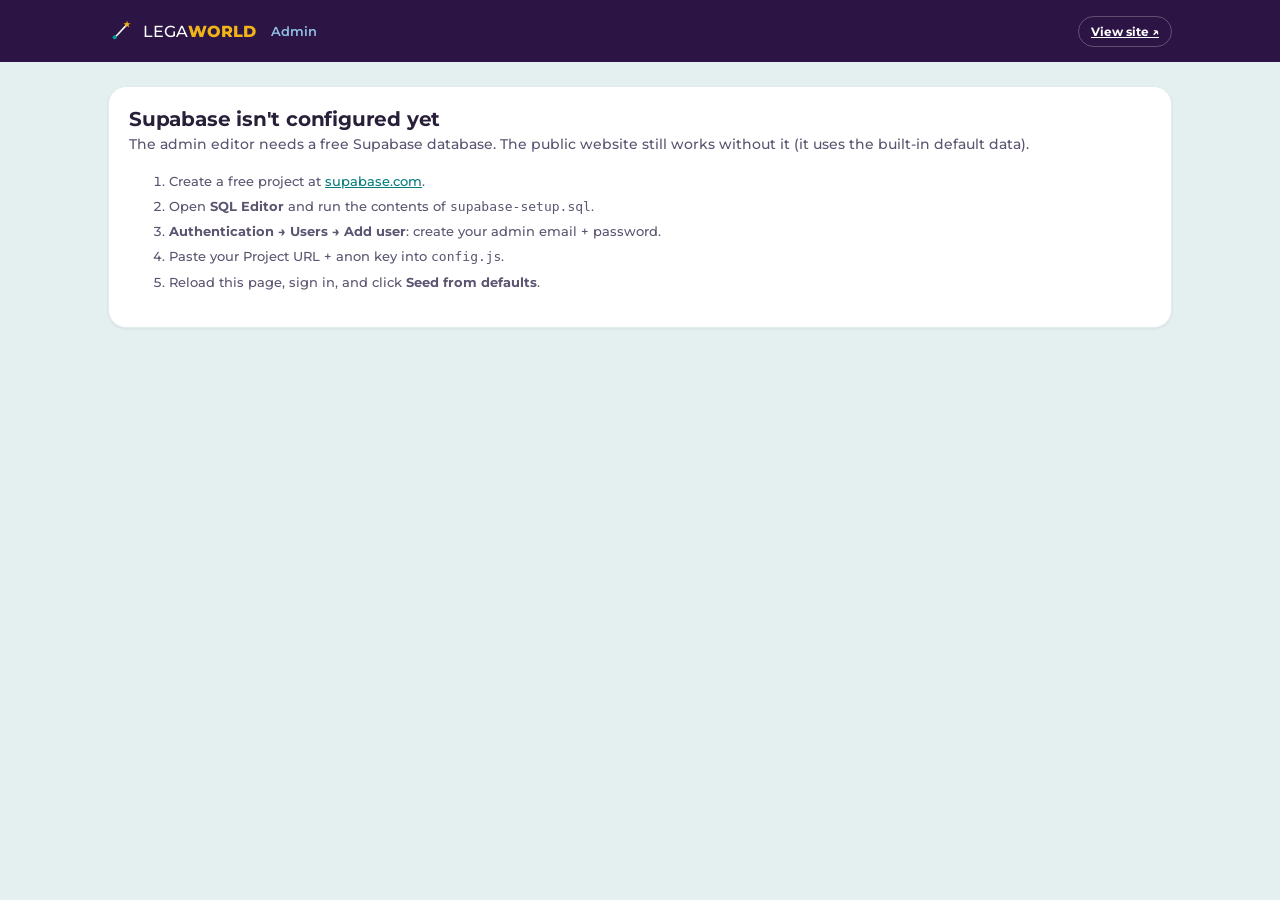
==== admin.html @ efa4b1be "Lega World website: static site + Supabase-backed admin editor Faithful, dependency-free build of th" ====
<!DOCTYPE html>
<html lang="en">
<head>
  <meta charset="utf-8" />
  <meta name="viewport" content="width=device-width, initial-scale=1" />
  <title>Lega World — Admin</title>
  <link rel="preconnect" href="https://fonts.googleapis.com" />
  <link rel="preconnect" href="https://fonts.gstatic.com" crossorigin />
  <link rel="stylesheet" href="https://fonts.googleapis.com/css2?family=Montserrat:wght@300;400;500;600;700;800&display=swap" />
  <link rel="icon" href="assets/logo/lega-world-logo-primary.svg" />
  <style>
    :root{
      --purple:#48246C; --purple-dark:#2C1545; --teal:#009C9C; --teal-d:#067C7C;
      --gold:#F0B418; --sky:#90C0E4; --canvas:#E4F0F0; --ink:#281F38; --muted:#5C5470; --line:#E2ECEE;
    }
    *{box-sizing:border-box}
    body{margin:0;font-family:'Montserrat',system-ui,sans-serif;background:var(--canvas);color:var(--ink);}
    a{color:var(--teal-d)}
    .wrap{max-width:1100px;margin:0 auto;padding:0 18px}
    /* top bar */
    header{background:var(--purple-dark);color:#fff;position:sticky;top:0;z-index:20;}
    .bar{display:flex;align-items:center;gap:12px;min-height:62px;flex-wrap:wrap}
    .brand{display:flex;align-items:center;gap:9px;font-weight:800}
    .brand img{height:26px}
    .brand .a{font-weight:500}.brand .b{color:var(--gold)}
    .spacer{flex:1}
    .pill{display:inline-flex;align-items:center;gap:7px;cursor:pointer;border:none;font-family:inherit;font-weight:700;font-size:13px;padding:9px 15px;border-radius:999px;}
    .pill.ghost{background:transparent;color:#fff;border:1px solid rgba(255,255,255,.25)}
    .pill.gold{background:var(--gold);color:var(--purple-dark)}
    .pill.teal{background:var(--teal);color:#fff}
    .pill.sm{font-size:12px;padding:7px 12px}
    .pill:disabled{opacity:.5;cursor:default}
    /* nav tabs */
    nav.tabs{background:var(--purple);}
    nav.tabs .wrap{display:flex;gap:2px;overflow-x:auto}
    nav.tabs button{background:transparent;border:none;color:rgba(255,255,255,.72);font-family:inherit;font-weight:700;font-size:13px;padding:13px 14px;cursor:pointer;white-space:nowrap;border-bottom:3px solid transparent}
    nav.tabs button.active{color:#fff;border-bottom-color:var(--gold)}
    /* content */
    main{padding:24px 0 80px}
    .card{background:#fff;border:1px solid var(--line);border-radius:18px;padding:20px;box-shadow:0 1px 3px rgba(44,21,69,.08);margin-bottom:18px}
    .card h2{margin:0 0 4px;font-size:20px;letter-spacing:-.01em}
    .card .sub{margin:0 0 16px;color:var(--muted);font-size:14px;font-weight:500}
    label.fl{display:block;font-size:11px;font-weight:700;text-transform:uppercase;letter-spacing:.04em;color:var(--muted);margin:0 0 5px}
    input.f, select.f, textarea.f{width:100%;font-family:inherit;font-size:14px;font-weight:500;padding:9px 11px;border:1px solid var(--line);border-radius:8px;background:#FAFCFC;color:var(--ink)}
    textarea.f{min-height:70px;resize:vertical}
    input.f:focus,select.f:focus,textarea.f:focus{outline:2px solid var(--teal);border-color:var(--teal)}
    .row{display:flex;gap:8px;align-items:center;flex-wrap:wrap}
    .grid{display:grid;gap:10px}
    .item{border:1px solid var(--line);border-radius:12px;padding:12px;background:#FBFCFD;margin-bottom:10px}
    .item .hd{display:flex;justify-content:space-between;align-items:center;gap:8px;margin-bottom:8px}
    .item .hd .t{font-weight:700;font-size:13px;color:var(--purple)}
    .x{background:#fff;border:1px solid var(--line);color:#C0392B;border-radius:8px;cursor:pointer;font-weight:800;font-size:13px;padding:5px 10px;font-family:inherit}
    .muted{color:var(--muted);font-size:13px;font-weight:500}
    .saved{position:fixed;left:50%;bottom:26px;transform:translateX(-50%);background:var(--teal-d);color:#fff;font-weight:700;font-size:14px;padding:11px 20px;border-radius:999px;box-shadow:0 8px 30px rgba(6,124,124,.4);opacity:0;transition:opacity .2s, transform .2s;pointer-events:none;z-index:50}
    .saved.show{opacity:1;transform:translateX(-50%) translateY(-4px)}
    /* login */
    .login{max-width:420px;margin:60px auto;}
    .err{color:#C0392B;font-size:13px;font-weight:600;margin-top:8px;min-height:18px}
    .cols{display:grid;grid-template-columns:1fr 1fr;gap:10px}
    @media (max-width:560px){.cols{grid-template-columns:1fr}}
    .banner{background:#FFF6E5;border:1px solid #F0D79A;color:#7A5A12;border-radius:12px;padding:12px 14px;font-size:13px;font-weight:600;margin-bottom:16px}
  </style>
</head>
<body>
  <div id="admin"></div>
  <div id="toast" class="saved">Saved ✓</div>

  <script src="config.js"></script>
  <script src="js/data.seed.js"></script>
  <script src="js/supabase.js"></script>
  <script src="js/admin.js"></script>
</body>
</html>
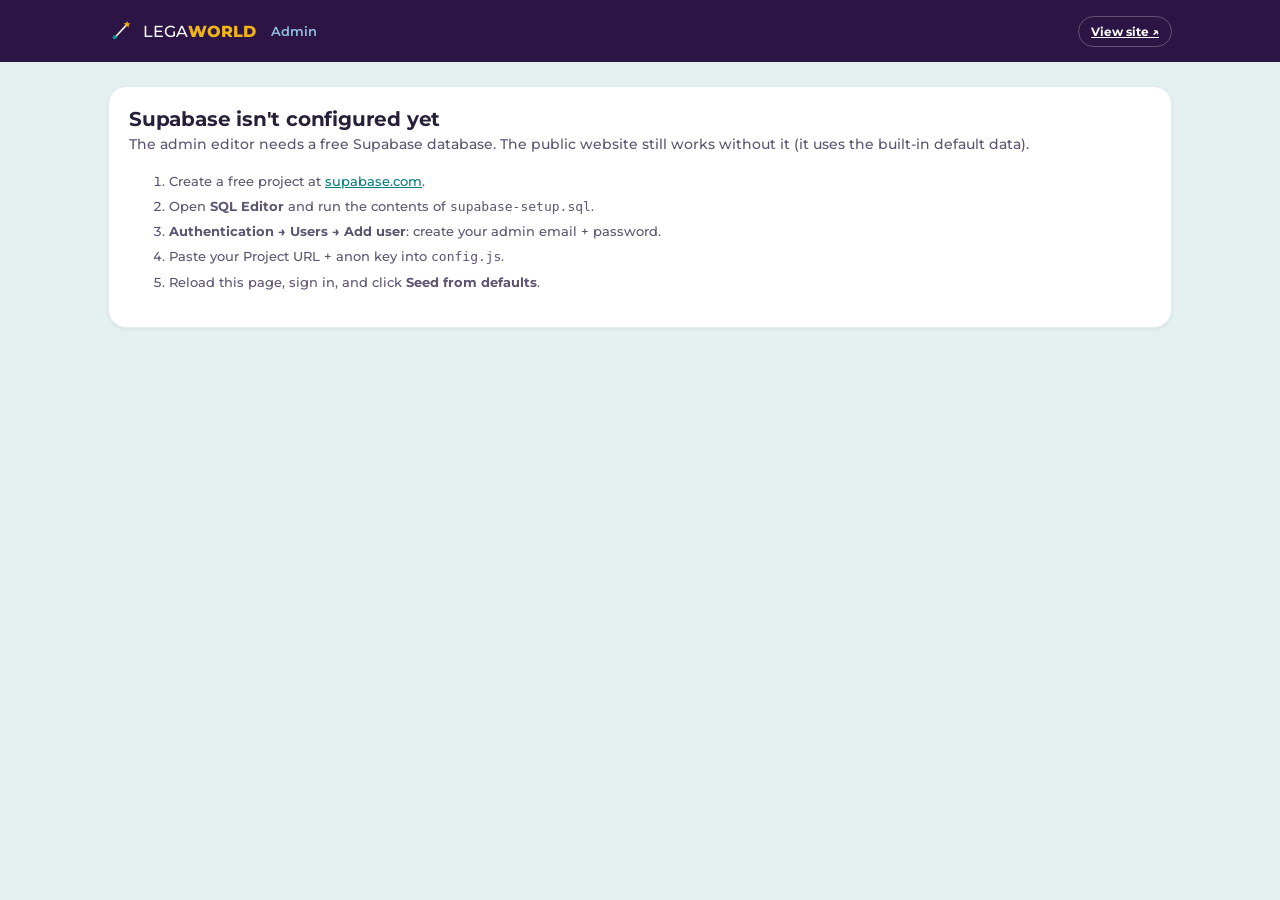
==== commit ddea4a0e: "Fix coach approval admin checks" ====
--- a/admin.html
+++ b/admin.html
@@ -65,9 +65,9 @@
   <div id="admin"></div>
   <div id="toast" class="saved">Saved ✓</div>
 
-  <script src="config.js"></script>
-  <script src="js/data.seed.js"></script>
-  <script src="js/supabase.js"></script>
-  <script src="js/admin.js"></script>
+  <script src="config.js?v=20260623h"></script>
+  <script src="js/data.seed.js?v=20260623h"></script>
+  <script src="js/supabase.js?v=20260623h"></script>
+  <script src="js/admin.js?v=20260623h"></script>
 </body>
 </html>
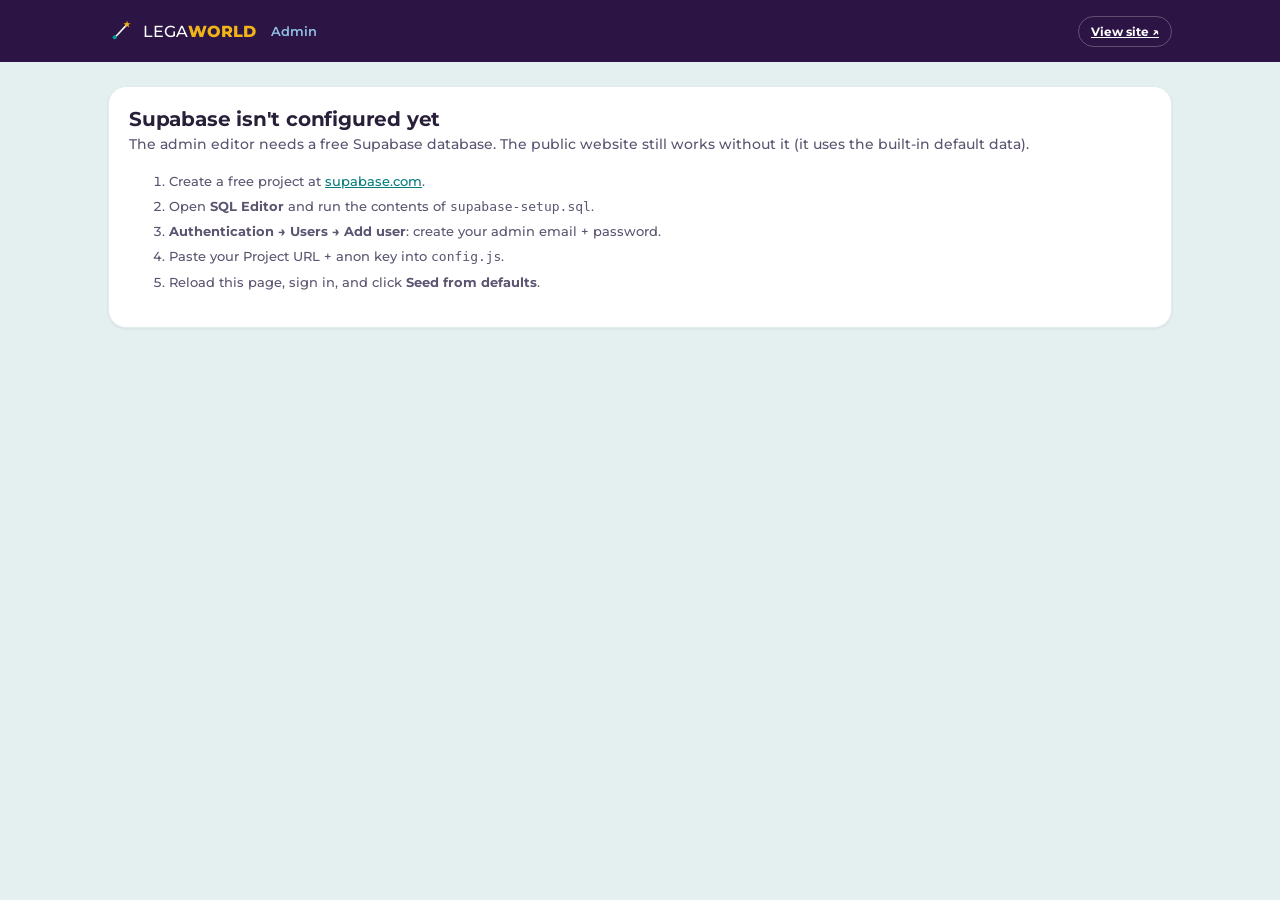
==== commit 1ed40c5f: "Add coach approval fallback" ====
--- a/admin.html
+++ b/admin.html
@@ -65,9 +65,9 @@
   <div id="admin"></div>
   <div id="toast" class="saved">Saved ✓</div>
 
-  <script src="config.js?v=20260623h"></script>
-  <script src="js/data.seed.js?v=20260623h"></script>
-  <script src="js/supabase.js?v=20260623h"></script>
-  <script src="js/admin.js?v=20260623h"></script>
+  <script src="config.js?v=20260623i"></script>
+  <script src="js/data.seed.js?v=20260623i"></script>
+  <script src="js/supabase.js?v=20260623i"></script>
+  <script src="js/admin.js?v=20260623i"></script>
 </body>
 </html>
